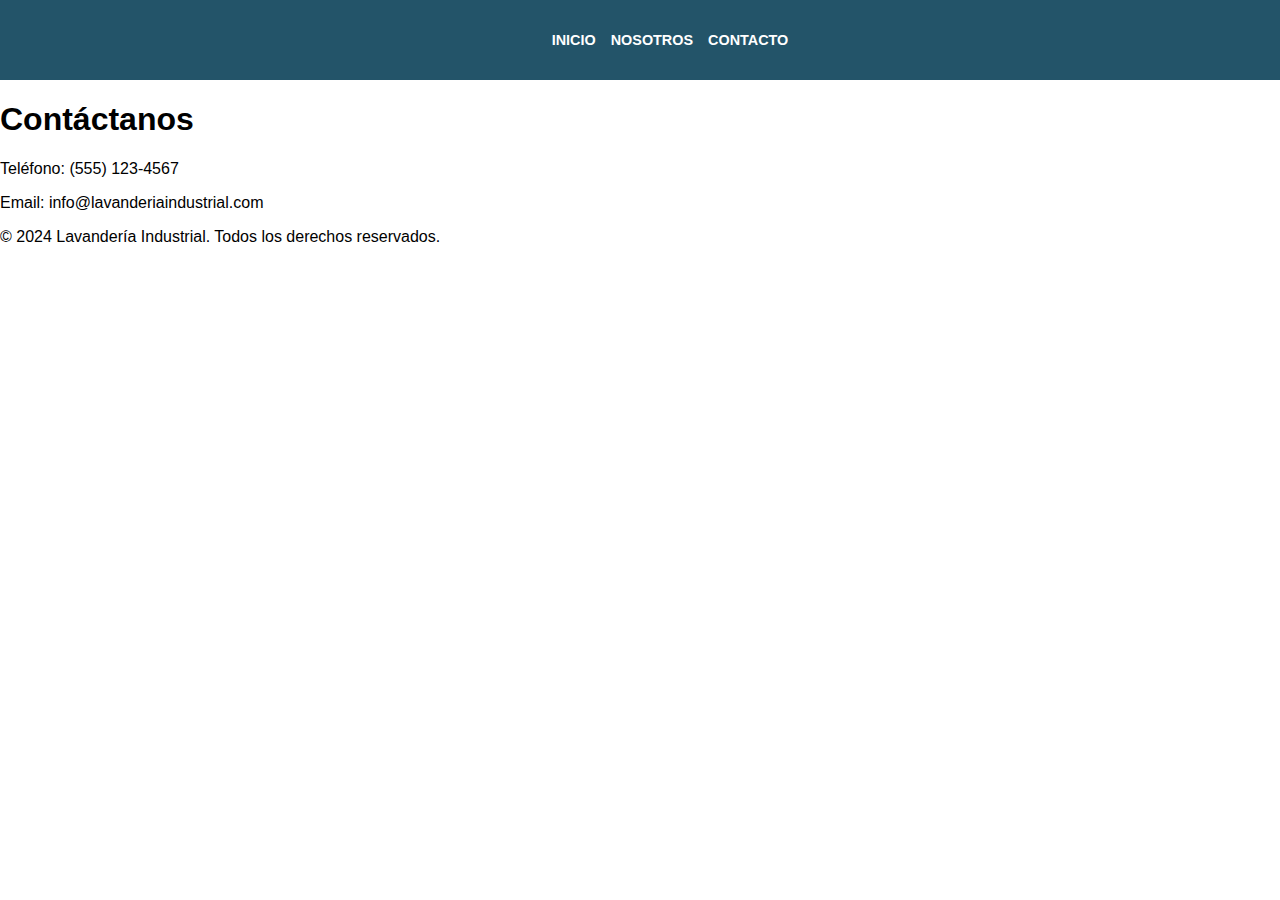
==== contacto.html @ be6f2a77 "Add files via upload" ====
<!DOCTYPE html>
<html lang="es">
<head>
    <meta charset="UTF-8">
    <meta name="viewport" content="width=device-width, initial-scale=1.0">
    <title>Lavandería Industrial - Contacto</title>
    <link rel="stylesheet" href="assets/styles/style.css">
</head>
<body>
    <header>
        <nav class="navbar">
            <ul class="menu">
                <li><a href="index.html">Inicio</a></li>
                <li><a href="nosotros.html">Nosotros</a></li>
                <li><a href="contacto.html">Contacto</a></li>
            </ul>
        </nav>
    </header>

    <section class="contact">
        <h1>Contáctanos</h1>
        <p>Teléfono: (555) 123-4567</p>
        <p>Email: info@lavanderiaindustrial.com</p>
    </section>

    <footer>
        <p>&copy; 2024 Lavandería Industrial. Todos los derechos reservados.</p>
    </footer>

    <script src="assets/scripts/script.js"></script>
</body>
</html>
---- assets/styles/style.css ----
/* Reinicio y configuración global */
body, html {
  margin: 0;
  padding: 0;
  font-family: 'Arial', sans-serif;
  overflow-x: hidden;
}

body {
  padding-top: 80px;
}

/* Header */
header {
  position: fixed;
  top: 0;
  width: 100%;
  height: 80px;
  background: #235469;
  z-index: 100;
  display: flex;
  justify-content: space-between; /* Para separar el logo y el menú hamburguesa */
  align-items: center;
  padding: 0 30px;
  transition: height 0.3s ease;
}

.logo {
  display: flex;
  align-items: center;
}

.logo img {
  width: 100px; /* Tamaño ajustado del logo */
  height: auto;
  margin-right: 10px; /* Añadimos espacio entre el logo y el borde */
}

/* Navegación */
/* Navegación centrada */
nav {
  display: flex;
  justify-content: center; /* Alineamos al centro */
  align-items: center;
  width: 100%; /* Ocupar todo el ancho */
}

nav ul {
  list-style: none;
  display: flex;
  gap: 15px;
  padding: 0;
  margin: 0;
}

nav ul li a {
  text-decoration: none;
  color: #fff;
  font-weight: bold;
  text-transform: uppercase;
  font-size: 0.9rem;
  line-height: 80px;
  transition: color 0.3s ease;
}

/* Efecto hover para los enlaces del menú */
nav ul li a:hover {
  color: #129e30; /* Cambiamos el color a un dorado brillante, puedes ajustarlo según tu preferencia */
  transition: color 0.2s ease;
}

/* Menú hamburguesa */
.menu-toggle {
  display: none;
  flex-direction: column;
  cursor: pointer;
  align-items: flex-end; /* Alineamos el menú hamburguesa a la derecha */
}

.menu-toggle span {
  width: 30px;
  height: 3px;
  background-color: #fff;
  margin: 4px 0;
  transition: all 0.3s ease;
}

/* Estilos para pantallas grandes */
nav ul {
  display: flex;
}

/* Estilos para las secciones */
#hero {
  position: relative;
  height: calc(100vh - 80px);
  display: flex;
  justify-content: center;
  align-items: center;
  text-align: center;
  padding: 20px;
  color: rgb(14, 33, 119);
}

#hero .animate-text {
  font-size: 2.5rem;
  animation: fadeInUp 2s ease forwards;
  opacity: 0;
}

#hero p {
  font-size: 1.2rem;
  opacity: 0.8;
}

#second-section {
  height: 100vh;
  display: flex;
  justify-content: center;
  align-items: center;
  color: white;
  text-align: center;
  padding: 20px;
  opacity: 0;
  transition: opacity 1.5s ease-in-out;
}

/* Burbujas */
.bubbles {
  position: fixed;
  bottom: 0;
  left: 0;
  width: 100%;
  height: 100vh;
  pointer-events: none;
  z-index: -1;
}

.bubble {
  position: absolute;
  bottom: -50px;
  background: rgba(255, 255, 255, 0.3);
  border-radius: 50%;
  opacity: 0.7;
  animation: rise 10s infinite ease-in-out;
  filter: blur(2px);
}

.bubble.small {
  width: 20px;
  height: 20px;
}

.bubble.medium {
  width: 40px;
  height: 40px;
}

.bubble.large {
  width: 60px;
  height: 60px;
}

.bubble.blue {
  background: rgba(6, 199, 109, 0.507);
}

.bubble.pink {
  background: rgba(3, 145, 228, 0.658);
}

/* Animaciones */
@keyframes rise {
  0% {
    transform: translateY(0);
    opacity: 0.7;
  }
  100% {
    transform: translateY(-1000px);
    opacity: 0;
  }
}

@keyframes fadeInUp {
  0% {
    opacity: 0;
    transform: translateY(20px);
  }
  100% {
    opacity: 1;
    transform: translateY(0);
  }
}

/* Estilos Responsive para móviles */
@media (max-width: 768px) {
  body {
    padding-top: 70px;
  }

  header {
    height: 70px;
    padding: 0 20px;
  }

  .logo img {
    width: 80px; /* Tamaño ajustado del logo */
  }

  /* Ocultar el menú para pantallas pequeñas */
  nav ul {
    display: none;
    flex-direction: column;
    position: absolute;
    top: 70px;
    right: 0;
    background-color: #235469;
    width: 100%;
    height: calc(100vh - 70px);
    justify-content: center;
    align-items: center;
    text-align: center;
  }

  /* Mostrar el menú hamburguesa */
  .menu-toggle {
    display: flex;
    position: absolute;
    right: 50px; /* Apegamos el menú hamburguesa a la derecha */
  }

  /* Mostrar menú cuando está activo */
  nav ul.active {
    display: flex;
  }

  nav ul li a {
    font-size: 1.5rem;
    padding: 15px 0;
  }

  #hero .animate-text {
    font-size: 2rem;
  }

  #hero p {
    font-size: 1rem;
  }

  #second-section h2 {
    font-size: 1.6rem;
  }

  #second-section p {
    font-size: 1.1rem;
  }
}

@media (max-width: 480px) {
  header {
    height: 60px;
  }

  .logo img {
    width: 70px; /* Tamaño más pequeño para móviles */
  }

  nav ul li a {
    font-size: 1rem;
    line-height: 60px;
  }

  #hero .animate-text {
    font-size: 1.8rem; /* Ajustamos aún más el tamaño en pantallas pequeñas */
  }

  #hero p {
    font-size: 0.9rem;
  }

  #second-section h2 {
    font-size: 1.5rem;
  }

  #second-section p {
    font-size: 0.9rem;
  }
}
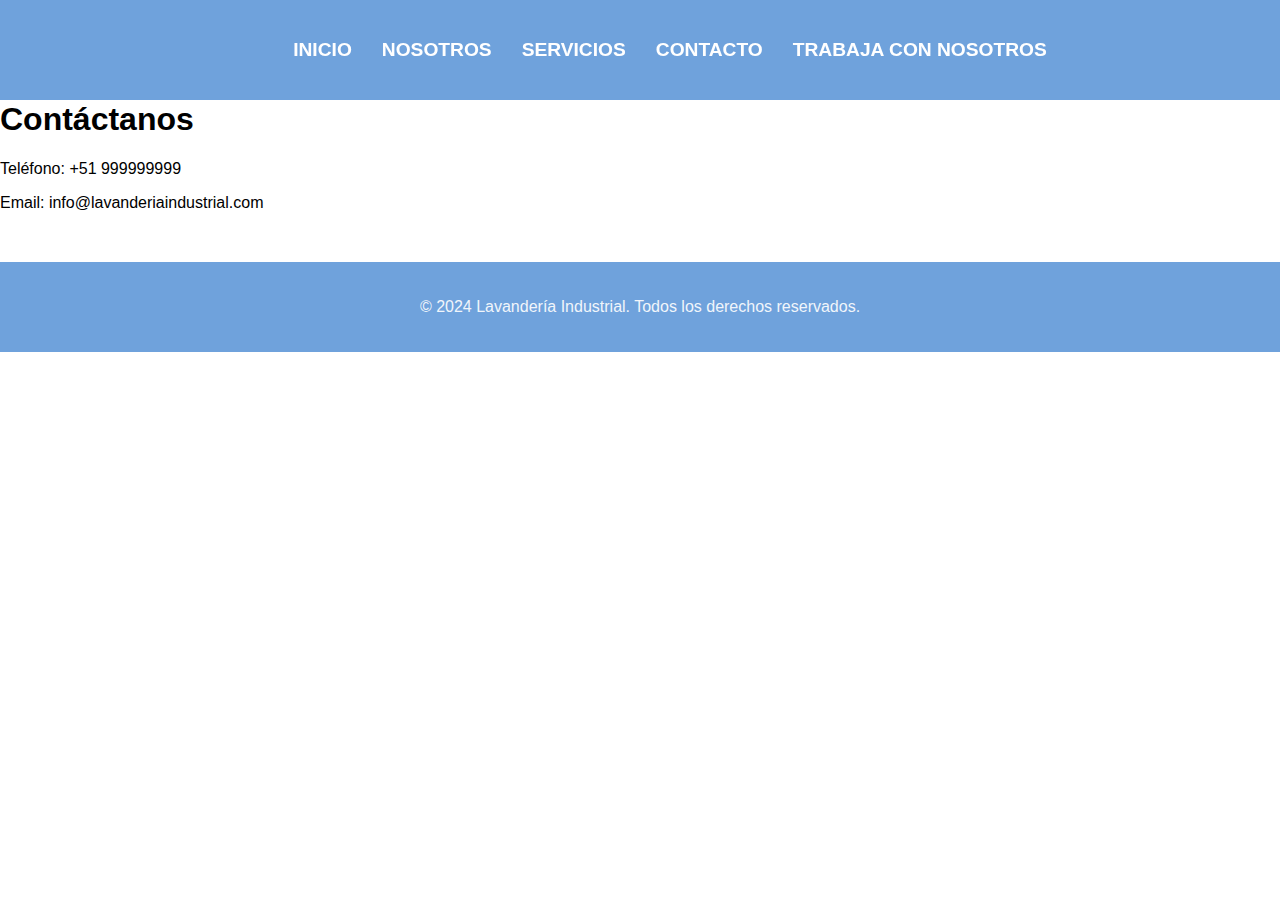
==== commit 3c4238c4: "v1.2" ====
--- a/contacto.html
+++ b/contacto.html
@@ -1,32 +1,34 @@
 <!DOCTYPE html>
 <html lang="es">
-<head>
-    <meta charset="UTF-8">
-    <meta name="viewport" content="width=device-width, initial-scale=1.0">
+  <head>
+    <meta charset="UTF-8" />
+    <meta name="viewport" content="width=device-width, initial-scale=1.0" />
     <title>Lavandería Industrial - Contacto</title>
-    <link rel="stylesheet" href="assets/styles/style.css">
-</head>
-<body>
+    <link rel="stylesheet" href="assets/styles/style.css" />
+  </head>
+  <body>
     <header>
-        <nav class="navbar">
-            <ul class="menu">
-                <li><a href="index.html">Inicio</a></li>
-                <li><a href="nosotros.html">Nosotros</a></li>
-                <li><a href="contacto.html">Contacto</a></li>
-            </ul>
-        </nav>
+      <nav class="navbar">
+        <ul class="menu">
+          <li><a href="index.html">Inicio</a></li>
+          <li><a href="nosotros.html">Nosotros</a></li>
+          <li><a href="#">Servicios</a></li>
+          <li><a href="contacto.html">Contacto</a></li>
+          <li><a href="#">Trabaja con Nosotros</a></li>
+        </ul>
+      </nav>
     </header>
 
     <section class="contact">
-        <h1>Contáctanos</h1>
-        <p>Teléfono: (555) 123-4567</p>
-        <p>Email: info@lavanderiaindustrial.com</p>
+      <h1>Contáctanos</h1>
+      <p>Teléfono: +51 999999999</p>
+      <p>Email: info@lavanderiaindustrial.com</p>
     </section>
 
     <footer>
-        <p>&copy; 2024 Lavandería Industrial. Todos los derechos reservados.</p>
+      <p>&copy; 2024 Lavandería Industrial. Todos los derechos reservados.</p>
     </footer>
 
     <script src="assets/scripts/script.js"></script>
-</body>
+  </body>
 </html>
--- a/assets/styles/style.css
+++ b/assets/styles/style.css
@@ -15,23 +15,25 @@
   position: fixed;
   top: 0;
   width: 100%;
-  height: 80px;
-  background: #235469;
+  height: 100px;
+  background: #055dc293;
   z-index: 100;
   display: flex;
-  justify-content: space-between; /* Para separar el logo y el menú hamburguesa */
+  justify-content: space-between;
   align-items: center;
   padding: 0 30px;
   transition: height 0.3s ease;
 }
 
+/* Flex container that allows even space distribution */
 .logo {
   display: flex;
   align-items: center;
+  flex: 1; /* Allow the logo to take up equal space */
 }
 
 .logo img {
-  width: 100px; /* Tamaño ajustado del logo */
+  width: 300px; /* Tamaño ajustado del logo */
   height: auto;
   margin-right: 10px; /* Añadimos espacio entre el logo y el borde */
 }
@@ -42,13 +44,13 @@
   display: flex;
   justify-content: center; /* Alineamos al centro */
   align-items: center;
-  width: 100%; /* Ocupar todo el ancho */
+  flex: 30; /* Allow the nav to take more space */
 }
 
 nav ul {
   list-style: none;
   display: flex;
-  gap: 15px;
+  gap: 30px;
   padding: 0;
   margin: 0;
 }
@@ -58,7 +60,7 @@
   color: #fff;
   font-weight: bold;
   text-transform: uppercase;
-  font-size: 0.9rem;
+  font-size: 1.2rem;
   line-height: 80px;
   transition: color 0.3s ease;
 }
@@ -93,13 +95,13 @@
 /* Estilos para las secciones */
 #hero {
   position: relative;
-  height: calc(100vh - 80px);
+  height: calc(80vh - 80px);
   display: flex;
   justify-content: center;
   align-items: center;
   text-align: center;
   padding: 20px;
-  color: rgb(14, 33, 119);
+  color: rgb(14, 33, 119); 
 }
 
 #hero .animate-text {
@@ -112,6 +114,7 @@
   font-size: 1.2rem;
   opacity: 0.8;
 }
+
 
 #second-section {
   height: 100vh;
@@ -125,18 +128,17 @@
   transition: opacity 1.5s ease-in-out;
 }
 
-/* Burbujas */
-.bubbles {
-  position: fixed;
-  bottom: 0;
+#hero .bubbles {
+  position: absolute;
+  top: 1;
   left: 0;
   width: 100%;
-  height: 100vh;
+  height: 100%;
   pointer-events: none;
   z-index: -1;
 }
 
-.bubble {
+#hero .bubble {
   position: absolute;
   bottom: -50px;
   background: rgba(255, 255, 255, 0.3);
@@ -146,30 +148,219 @@
   filter: blur(2px);
 }
 
-.bubble.small {
+#hero .bubble.small {
   width: 20px;
   height: 20px;
 }
 
-.bubble.medium {
+#hero .bubble.medium {
   width: 40px;
   height: 40px;
 }
 
-.bubble.large {
+#hero .bubble.large {
   width: 60px;
   height: 60px;
 }
 
-.bubble.blue {
+#hero .bubble.blue {
   background: rgba(6, 199, 109, 0.507);
 }
 
-.bubble.pink {
+#hero .bubble.pink {
   background: rgba(3, 145, 228, 0.658);
 }
 
-/* Animaciones */
+/* Estilos para la mancha de agua que sigue al cursor */
+#separator1 {
+  position: relative;
+  height: calc(100vh - 80px); /* Ajusta según tus necesidades */
+  display: flex;
+  flex-direction: column;
+  justify-content: center;
+  align-items: center;
+  text-align: center;
+  overflow: hidden; /* Para que las manchas de agua no se salgan de los bordes */
+  background: #0b7c1ef6; /* Color de fondo de la sección */
+}
+
+#separator1 .water-drop {
+  position: absolute;
+  top: 0;
+  left: 0;
+  width: 100%;
+  height: 100%;
+  background: radial-gradient(circle at 50% 50%, rgba(1, 61, 151, 0.904), transparent 0%);
+  transition: background 0.2s ease;
+  pointer-events: none;
+  z-index: 0;
+}
+
+#separator1 h2, #separator1 p {
+  position: relative;
+  z-index: 1; /* Asegura que el texto esté por encima de la mancha de agua */
+  color: #ffffff; /* Color del texto */
+}
+
+
+/* Estilos para el segundo separador con 6 tarjetas */
+.services-section {
+  display: grid;
+  grid-template-columns: repeat(3, 1fr); /* Tres columnas */
+  gap: 20px; /* Espacio entre las tarjetas */
+  padding: 40px;
+  background-color: #f7f7f7; /* Fondo claro */
+}
+
+.service-card {
+  background-color: white;
+  border-radius: 10px;
+  box-shadow: 0 4px 8px rgba(0, 0, 0, 0.1);
+  padding: 20px;
+  text-align: center;
+  transition: transform 0.3s ease, box-shadow 0.3s ease;
+}
+
+.service-card:hover {
+  transform: translateY(-10px); /* Efecto hover que eleva la tarjeta */
+  box-shadow: 0 8px 16px rgba(0, 0, 0, 0.2); /* Sombra más pronunciada en hover */
+}
+
+.service-label {
+  background-color: #0a6b07; /* Color de fondo para la etiqueta */
+  color: white;
+  display: inline-block;
+  padding: 5px 10px;
+  border-radius: 20px;
+  font-size: 0.9rem;
+  font-weight: bold;
+  margin-bottom: 10px;
+}
+
+.service-card h3 {
+  font-size: 1.5rem;
+  margin-bottom: 10px;
+  color: #333;
+}
+
+.service-card p {
+  font-size: 1rem;
+  color: #777;
+  margin-bottom: 20px;
+}
+
+.service-icon img {
+  width: 80px;
+  height: auto;
+  margin-top: 10px;
+}
+
+/* Estilos para el separador de preguntas frecuentes (FAQ) */
+.faq-section {
+  padding: 40px;
+  background-color: #f7f7f7; /* Fondo claro */
+}
+
+.faq h2 {
+  text-align: center;
+  color: #377206; /* Color para el título */
+  margin-bottom: 20px;
+}
+
+.faq-item {
+  margin-bottom: 15px;
+  border-radius: 5px;
+  box-shadow: 0 2px 8px rgba(0, 0, 0, 0.1);
+}
+
+.faq-question {
+  background-color: #fff;
+  color: #333;
+  font-weight: bold;
+  padding: 15px;
+  width: 100%;
+  text-align: left;
+  border: none;
+  outline: none;
+  cursor: pointer;
+  transition: background-color 0.3s ease;
+}
+
+.faq-question:hover {
+  background-color: #f1f1f1; /* Cambia el fondo al pasar el cursor */
+}
+
+.faq-answer {
+  max-height: 0;
+  overflow: hidden;
+  background-color: white;
+  transition: max-height 0.3s ease;
+  padding: 0 15px;
+}
+
+.faq-answer p {
+  padding: 15px 0;
+}
+
+.faq-answer img {
+  display: block;
+  max-width: 100px;
+  margin: 15px 0;
+}
+
+/* Efecto acordeón abierto */
+.faq-item.active .faq-answer {
+  max-height: 200px; /* Puedes ajustar según el contenido de la respuesta */
+}
+
+
+ /* Footer Styling */
+ footer {
+  background-color: #055dc293; /* Matching the header background */
+  color: #fff;
+  text-align: center;
+  padding: 20px 0;
+  position: relative;
+  width: 100%;
+  margin-top: 50px; /* Add some space before the footer */
+}
+
+footer .social-media {
+  display: flex;
+  justify-content: center;
+  gap: 30px; /* Add more space between the social icons */
+  margin-bottom: 10px;
+}
+
+footer .social-media a {
+  color: #fff;
+  font-size: 2rem; /* Increase the size of the icons */
+  text-decoration: none;
+  transition: color 0.3s ease;
+}
+
+footer .social-media a:hover {
+  color: #129e30; /* Hover effect to match menu */
+}
+
+footer p {
+  font-size: 1rem;
+  opacity: 0.9;
+}
+
+@keyframes fadeInUp {
+  0% {
+    opacity: 0;
+    transform: translateY(20px);
+  }
+  100% {
+    opacity: 1;
+    transform: translateY(0);
+  }
+}
+
+
+/* Animación de las burbujas */
 @keyframes rise {
   0% {
     transform: translateY(0);
@@ -178,17 +369,6 @@
   100% {
     transform: translateY(-1000px);
     opacity: 0;
-  }
-}
-
-@keyframes fadeInUp {
-  0% {
-    opacity: 0;
-    transform: translateY(20px);
-  }
-  100% {
-    opacity: 1;
-    transform: translateY(0);
   }
 }
 
@@ -285,4 +465,75 @@
   #second-section p {
     font-size: 0.9rem;
   }
-}
+
+
+/* Footer Responsive Styles */
+@media (max-width: 768px) {
+  footer {
+    padding: 15px 0;
+  }
+
+  footer .social-media a {
+    font-size: 1.5rem; /* Smaller icons for mobile */
+  }
+
+  footer p {
+    font-size: 0.9rem;
+  }
+}
+
+/* Responsivo para pantallas más pequeñas */
+@media (max-width: 768px) {
+  .services-section {
+    grid-template-columns: 1fr; /* Colocar las tarjetas en una sola columna */
+  }
+
+  .service-card {
+    margin-bottom: 20px;
+  }
+}
+
+@media (max-width: 768px) {
+  .faq-section {
+    padding: 20px;
+  }
+
+  .faq-question {
+    font-size: 1rem; /* Reducir tamaño de texto de la pregunta */
+    padding: 10px;
+  }
+
+  .faq-answer {
+    padding: 0 10px; /* Ajuste del padding de la respuesta */
+  }
+
+  .faq-answer p {
+    font-size: 0.9rem; /* Reducir tamaño de texto de la respuesta */
+  }
+
+  .faq h2 {
+    font-size: 1.8rem; /* Ajustar el tamaño del título en móviles */
+  }
+}
+
+/* Para pantallas aún más pequeñas */
+@media (max-width: 480px) {
+  .faq-section {
+    padding: 10px;
+  }
+
+  .faq-question {
+    font-size: 0.9rem; /* Aún más pequeño en pantallas muy pequeñas */
+    padding: 8px;
+  }
+
+  .faq-answer p {
+    font-size: 0.8rem;
+  }
+
+  .faq h2 {
+    font-size: 1.5rem; /* Ajuste del título */
+  }
+}
+
+}
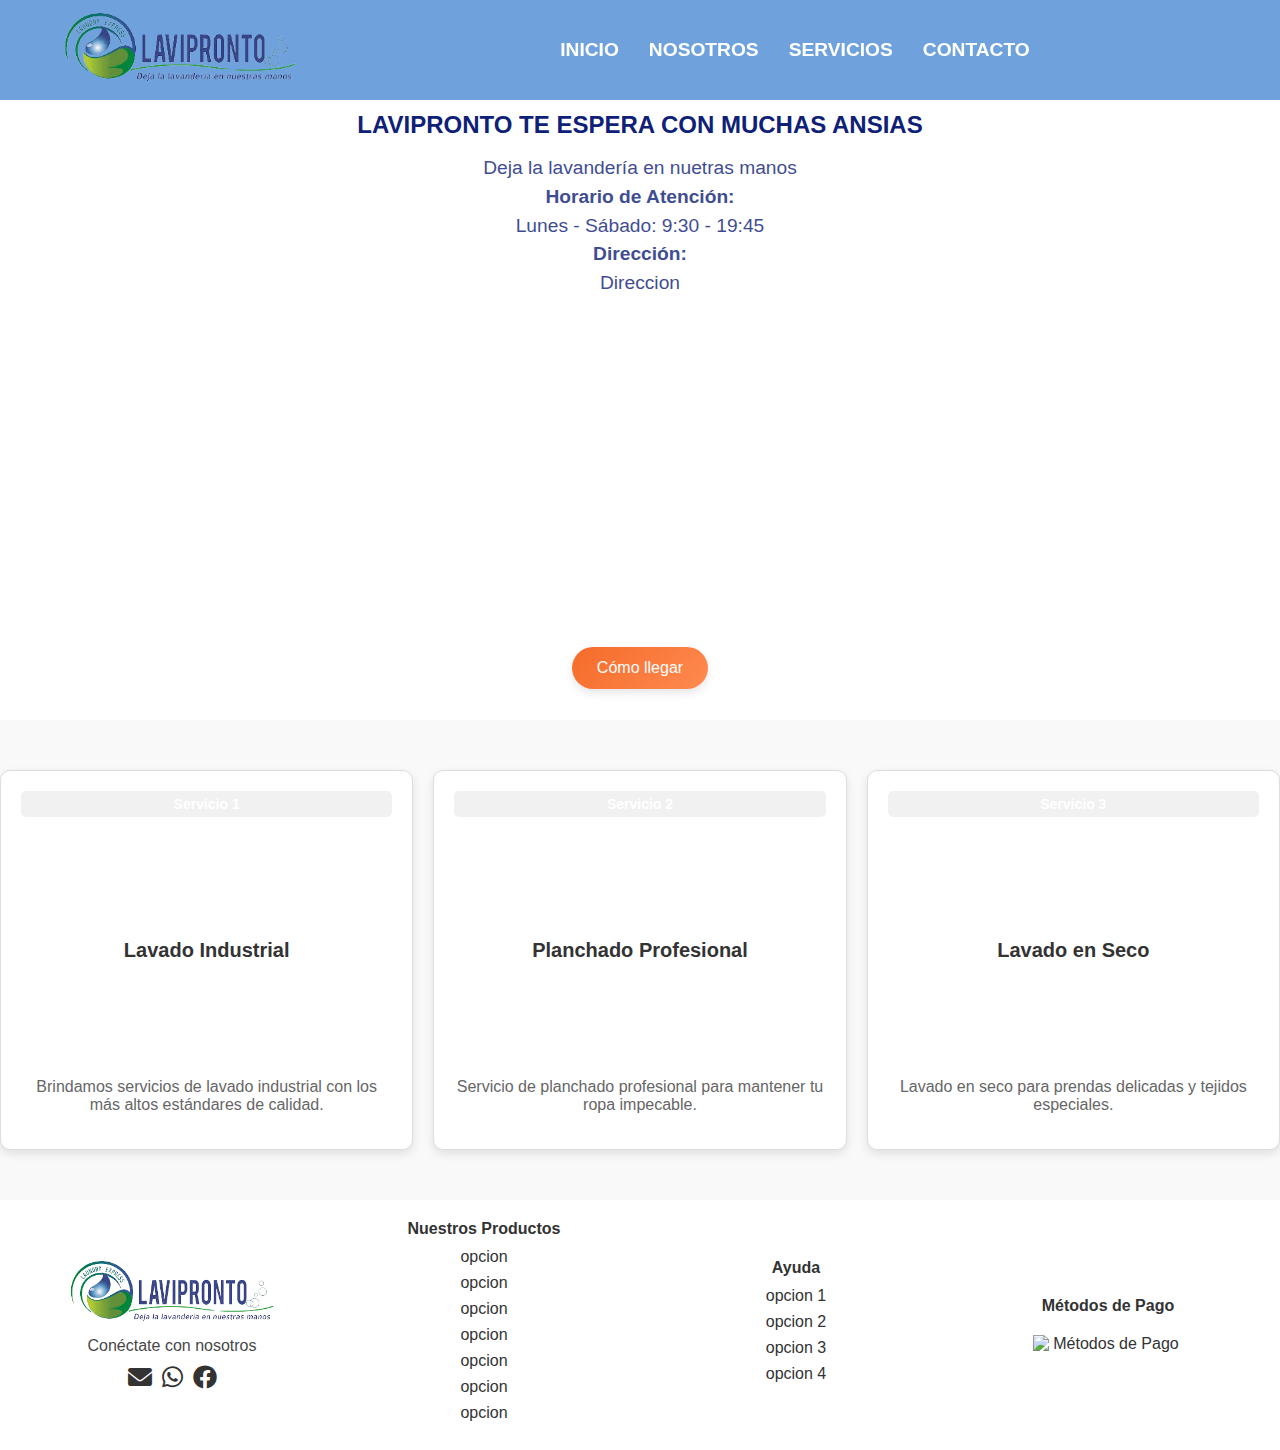
==== commit a35adeee: "1.7" ====
--- a/contacto.html
+++ b/contacto.html
@@ -1,32 +1,158 @@
 <!DOCTYPE html>
 <html lang="es">
-  <head>
-    <meta charset="UTF-8" />
-    <meta name="viewport" content="width=device-width, initial-scale=1.0" />
-    <title>Lavandería Industrial - Contacto</title>
-    <link rel="stylesheet" href="assets/styles/style.css" />
-  </head>
-  <body>
-    <header>
-      <nav class="navbar">
-        <ul class="menu">
-          <li><a href="index.html">Inicio</a></li>
-          <li><a href="nosotros.html">Nosotros</a></li>
-          <li><a href="#">Servicios</a></li>
-          <li><a href="contacto.html">Contacto</a></li>
-          <li><a href="#">Trabaja con Nosotros</a></li>
-        </ul>
-      </nav>
-    </header>
+<head>
+  <meta charset="UTF-8">
+  <meta name="viewport" content="width=device-width, initial-scale=1.0">
+  <title>LAVIPRONTO S.A.C</title> 
+  <link rel="stylesheet" href="assets/styles/style.css">
+  <!-- Add icon library for the social media buttons -->
+  <link rel="stylesheet" href="https://cdnjs.cloudflare.com/ajax/libs/font-awesome/6.0.0-beta3/css/all.min.css">
+</head>
+<body>
+  <header id="main-header">
+    <div class="logo">
+      <img src="assets/image/logo.png" alt="Logo Lavandería Prestigiosa">
+    </div>
+    <!-- Menú hamburguesa -->
+    <div class="menu-toggle" id="menu-toggle">
+      <span></span>
+      <span></span>
+      <span></span>
+    </div>
+    <nav>
+      <ul id="menu">
+        <li><a href="index.html">Inicio</a></li>
+        <li><a href="nosotros.html">Nosotros</a></li>
+        <li><a href="servicios.html">Servicios</a></li>
+        <li><a href="contacto.html">Contacto</a></li>
 
-    <section class="contact">
-      <h1>Contáctanos</h1>
-      <p>Teléfono: +51 999999999</p>
-      <p>Email: info@lavanderiaindustrial.com</p>
+      </ul>
+    </nav>
+  </header>
+    <!-- Sección Hero -->
+    <section id="hero" class="store-section">
+      <div class="store-container">
+        <div class="store-text">
+          <h1>LAVIPRONTO TE ESPERA CON MUCHAS ANSIAS</h1>
+          <p>
+            Deja la lavandería en nuetras manos
+          </p>
+          <div class="store-details">
+            <p><strong>Horario de Atención:</strong><br />
+              Lunes - Sábado: 9:30 - 19:45
+            </p>
+            <p><strong>Dirección:</strong><br />
+              Direccion
+            </p>
+          </div>
+        </div>
+        <div class="store-map">
+          <!-- Mapa de Google Maps con marcador -->
+          <iframe
+            src="https://www.google.com/maps/embed?pb=!1m18!1m12!1m3!1d3901.540740304938!2d-77.0585673!3d-12.0865276!2m3!1f0!2f0!3f0!3m2!1i1024!2i768!4f13.1!3m3!1m2!1s0x9105c7b6b5dcee5f%3A0x7b0e0b946a9a0c23!2sAv.%20Ricardo%20Tiz%C3%B3n%20y%20Bueno%20580%2C%20Jes%C3%BAs%20Mar%C3%ADa%2015066%2C%20Per%C3%BA!5e0!3m2!1ses!2ses!4v1632155659614!5m2!1ses!2ses"
+            width="100%"
+            height="300"
+            style="border:0;"
+            allowfullscreen=""
+            loading="lazy"
+            referrerpolicy="no-referrer-when-downgrade">
+          </iframe>
+          <div class="map-button">
+            <a href="https://www.google.com/maps/dir/?api=1&destination=-13.709547888035882, -76.21422339130949" target="_blank" class="btn">
+              Cómo llegar
+            </a>
+          </div>
+        </div>
+      </div>
     </section>
 
+
+    <!-- Sección de servicios -->
+    <section class="services-section">
+      <div class="service-card">
+        <span class="service-label">Servicio 1</span>
+        <h3>Lavado Industrial</h3>
+        <p>
+          Brindamos servicios de lavado industrial con los más altos estándares
+          de calidad.
+        </p>
+      </div>
+      <div class="service-card">
+        <span class="service-label">Servicio 2</span>
+        <h3>Planchado Profesional</h3>
+        <p>
+          Servicio de planchado profesional para mantener tu ropa impecable.
+        </p>
+      </div>
+      <div class="service-card">
+        <span class="service-label">Servicio 3</span>
+        <h3>Lavado en Seco</h3>
+        <p>Lavado en seco para prendas delicadas y tejidos especiales.</p>
+      </div>
+    </section>
+
+
+    
+    <!-- Footer -->
     <footer>
-      <p>&copy; 2024 Lavandería Industrial. Todos los derechos reservados.</p>
+      <div class="footer-container">
+        <div class="footer-section logo-section">
+          <img src="assets/image/logo.png" alt="Logo" class="footer-logo" />
+          <p>Conéctate con nosotros</p>
+          <div class="social-media">
+            <a
+              href="mailto:youremail@example.com"
+              target="_blank"
+              class="social-icon"
+            >
+              <i class="fas fa-envelope"></i>
+            </a>
+            <a
+              href="https://wa.me/yourwhatsappnumber"
+              target="_blank"
+              class="social-icon"
+            >
+              <i class="fab fa-whatsapp"></i>
+            </a>
+            <a
+              href="https://www.facebook.com/"
+              target="_blank"
+              class="social-icon"
+            >
+              <i class="fab fa-facebook"></i>
+            </a>
+          </div>
+        </div>
+        <div class="footer-section">
+          <h4>Nuestros Productos</h4>
+          <ul>
+            <li><a href="#">opcion</a></li>
+            <li><a href="#">opcion</a></li>
+            <li><a href="#">opcion</a></li>
+            <li><a href="#">opcion</a></li>
+            <li><a href="#">opcion</a></li>
+            <li><a href="#">opcion</a></li>
+            <li><a href="#">opcion</a></li>
+          </ul>
+        </div>
+        <div class="footer-section">
+          <h4>Ayuda</h4>
+          <ul>
+            <li><a href="#">opcion 1</a></li>
+            <li><a href="#">opcion 2</a></li>
+            <li><a href="#">opcion 3</a></li>
+            <li><a href="#">opcion 4</a></li>
+          </ul>
+        </div>
+        <div class="footer-section help-section">
+          <h4>Métodos de Pago</h4>
+          <img
+            src="assets/image/payment-methods.png"
+            alt="Métodos de Pago"
+            class="payment-img"
+          />
+        </div>
+      </div>
     </footer>
 
     <script src="assets/scripts/script.js"></script>
--- a/assets/styles/style.css
+++ b/assets/styles/style.css
@@ -1,8 +1,11 @@
-/* Reinicio y configuración global */
-body, html {
+/* ============================ */
+/* 1. Reinicio y configuración global */
+/* ============================ */
+body,
+html {
   margin: 0;
   padding: 0;
-  font-family: 'Arial', sans-serif;
+  font-family: "Arial", sans-serif;
   overflow-x: hidden;
 }
 
@@ -10,7 +13,9 @@
   padding-top: 80px;
 }
 
-/* Header */
+/* ============================ */
+/* 2. Header */
+/* ============================ */
 header {
   position: fixed;
   top: 0;
@@ -25,26 +30,27 @@
   transition: height 0.3s ease;
 }
 
-/* Flex container that allows even space distribution */
+/* Logo dentro del header */
 .logo {
   display: flex;
   align-items: center;
-  flex: 1; /* Allow the logo to take up equal space */
+  flex: 1;
 }
 
 .logo img {
-  width: 300px; /* Tamaño ajustado del logo */
+  width: 300px;
   height: auto;
-  margin-right: 10px; /* Añadimos espacio entre el logo y el borde */
-}
-
-/* Navegación */
-/* Navegación centrada */
+  margin-right: 10px;
+}
+
+/* ============================ */
+/* 3. Navegación */
+/* ============================ */
 nav {
   display: flex;
-  justify-content: center; /* Alineamos al centro */
+  justify-content: center;
   align-items: center;
-  flex: 30; /* Allow the nav to take more space */
+  flex: 30;
 }
 
 nav ul {
@@ -65,18 +71,19 @@
   transition: color 0.3s ease;
 }
 
-/* Efecto hover para los enlaces del menú */
 nav ul li a:hover {
-  color: #129e30; /* Cambiamos el color a un dorado brillante, puedes ajustarlo según tu preferencia */
+  color: #129e30;
   transition: color 0.2s ease;
 }
 
-/* Menú hamburguesa */
+/* ============================ */
+/* 4. Menú hamburguesa (Responsive) */
+/* ============================ */
 .menu-toggle {
   display: none;
   flex-direction: column;
   cursor: pointer;
-  align-items: flex-end; /* Alineamos el menú hamburguesa a la derecha */
+  align-items: flex-end;
 }
 
 .menu-toggle span {
@@ -87,12 +94,9 @@
   transition: all 0.3s ease;
 }
 
-/* Estilos para pantallas grandes */
-nav ul {
-  display: flex;
-}
-
-/* Estilos para las secciones */
+/* ============================ */
+/* 5. Sección Hero */
+/* ============================ */
 #hero {
   position: relative;
   height: calc(80vh - 80px);
@@ -101,7 +105,7 @@
   align-items: center;
   text-align: center;
   padding: 20px;
-  color: rgb(14, 33, 119); 
+  color: rgb(14, 33, 119);
 }
 
 #hero .animate-text {
@@ -115,19 +119,9 @@
   opacity: 0.8;
 }
 
-
-#second-section {
-  height: 100vh;
-  display: flex;
-  justify-content: center;
-  align-items: center;
-  color: white;
-  text-align: center;
-  padding: 20px;
-  opacity: 0;
-  transition: opacity 1.5s ease-in-out;
-}
-
+/* ============================ */
+/* 6. Burbujas animadas */
+/* ============================ */
 #hero .bubbles {
   position: absolute;
   top: 1;
@@ -171,17 +165,19 @@
   background: rgba(3, 145, 228, 0.658);
 }
 
-/* Estilos para la mancha de agua que sigue al cursor */
+/* ============================ */
+/* 7. Primera sección con fondo */
+/* ============================ */
 #separator1 {
   position: relative;
-  height: calc(100vh - 80px); /* Ajusta según tus necesidades */
+  height: calc(100vh - 80px);
   display: flex;
   flex-direction: column;
   justify-content: center;
   align-items: center;
   text-align: center;
-  overflow: hidden; /* Para que las manchas de agua no se salgan de los bordes */
-  background: #0b7c1ef6; /* Color de fondo de la sección */
+  overflow: hidden;
+  background: #0b7c1ef6;
 }
 
 #separator1 .water-drop {
@@ -190,26 +186,32 @@
   left: 0;
   width: 100%;
   height: 100%;
-  background: radial-gradient(circle at 50% 50%, rgba(1, 61, 151, 0.904), transparent 0%);
+  background: radial-gradient(
+    circle at 50% 50%,
+    rgba(1, 61, 151, 0.904),
+    transparent 0%
+  );
   transition: background 0.2s ease;
   pointer-events: none;
   z-index: 0;
 }
 
-#separator1 h2, #separator1 p {
+#separator1 h2,
+#separator1 p {
   position: relative;
-  z-index: 1; /* Asegura que el texto esté por encima de la mancha de agua */
-  color: #ffffff; /* Color del texto */
-}
-
-
-/* Estilos para el segundo separador con 6 tarjetas */
+  z-index: 1;
+  color: #ffffff;
+}
+
+/* ============================ */
+/* 8. Sección de servicios */
+/* ============================ */
 .services-section {
   display: grid;
-  grid-template-columns: repeat(3, 1fr); /* Tres columnas */
-  gap: 20px; /* Espacio entre las tarjetas */
+  grid-template-columns: repeat(3, 1fr);
+  gap: 20px;
   padding: 40px;
-  background-color: #f7f7f7; /* Fondo claro */
+  background-color: #f7f7f7;
 }
 
 .service-card {
@@ -222,12 +224,12 @@
 }
 
 .service-card:hover {
-  transform: translateY(-10px); /* Efecto hover que eleva la tarjeta */
-  box-shadow: 0 8px 16px rgba(0, 0, 0, 0.2); /* Sombra más pronunciada en hover */
+  transform: translateY(-10px);
+  box-shadow: 0 8px 16px rgba(0, 0, 0, 0.2);
 }
 
 .service-label {
-  background-color: #0a6b07; /* Color de fondo para la etiqueta */
+  background-color: #0a6b07;
   color: white;
   display: inline-block;
   padding: 5px 10px;
@@ -255,15 +257,17 @@
   margin-top: 10px;
 }
 
-/* Estilos para el separador de preguntas frecuentes (FAQ) */
+/* ============================ */
+/* 9. Sección FAQ */
+/* ============================ */
 .faq-section {
   padding: 40px;
-  background-color: #f7f7f7; /* Fondo claro */
+  background-color: #f7f7f7;
 }
 
 .faq h2 {
   text-align: center;
-  color: #377206; /* Color para el título */
+  color: #377206;
   margin-bottom: 20px;
 }
 
@@ -287,7 +291,7 @@
 }
 
 .faq-question:hover {
-  background-color: #f1f1f1; /* Cambia el fondo al pasar el cursor */
+  background-color: #f1f1f1;
 }
 
 .faq-answer {
@@ -308,39 +312,187 @@
   margin: 15px 0;
 }
 
-/* Efecto acordeón abierto */
 .faq-item.active .faq-answer {
-  max-height: 200px; /* Puedes ajustar según el contenido de la respuesta */
-}
-
-
- /* Footer Styling */
- footer {
-  background-color: #055dc293; /* Matching the header background */
-  color: #fff;
+  max-height: 200px;
+}
+
+/* ============================ */
+/* 10. Footer */
+/* ============================ */
+* {
+  margin: 0;
+  padding: 0;
+  box-sizing: border-box;
+}
+
+body {
+  font-family: Arial, sans-serif;
+}
+
+footer {
+  background-color: #fff;
+  padding: 20px;
+  display: flex;
+  justify-content: space-between;
+  align-items: flex-start;
+  color: #333;
+}
+
+.footer-container {
+  display: flex;
+  justify-content: space-between;
+  width: 100%;
+  max-width: 1200px;
+  margin: 0 auto;
+}
+
+.footer-section {
+  display: flex;
+  flex-direction: column;
+  justify-content: center;
+  align-items: center;
   text-align: center;
-  padding: 20px 0;
-  position: relative;
+}
+
+.logo-section .footer-logo {
+  width: 300px;
+  margin-bottom: 10px;
+}
+
+.footer-section h4 {
+  font-size: 16px;
+  color: #333;
+  margin-bottom: 10px;
+}
+
+.footer-section ul {
+  list-style: none;
+  padding: 0;
+}
+
+.footer-section ul li {
+  margin-bottom: 8px;
+}
+
+.footer-section ul li a {
+  text-decoration: none;
+  color: #333;
+}
+
+.footer-section ul li a:hover {
+  color: #ff5a00;
+}
+
+.social-media {
+  display: flex;
+  gap: 10px;
+  margin-top: 10px;
+  justify-content: center;
+}
+
+.social-icon i {
+  font-size: 24px;
+  color: #333;
+  transition: color 0.3s;
+}
+
+.social-icon i:hover {
+  color: #ff5a00;
+}
+
+.payment-img {
+  width: 150px; /* Adjust the size of the payment methods image */
+  margin-top: 10px;
+}
+
+footer img {
+  max-width: 100%;
+}
+
+/* ============================ */
+/* Estilos para la sección "Sobre Nosotros" actualizada */
+/* ============================ */
+
+#second-section {
+  padding: 60px;
+  background-color: #fff;
+  display: flex;
+  justify-content: center;
+}
+
+.second-container {
+  display: flex;
+  align-items: center;
+  justify-content: space-between;
+  max-width: 1200px;
   width: 100%;
-  margin-top: 50px; /* Add some space before the footer */
-}
-
-footer .social-media {
-  display: flex;
+}
+
+.second-image img {
+  max-width: 500px;
+  border-radius: 10px;
+  box-shadow: 0 4px 10px rgba(0, 0, 0, 0.1);
+}
+
+.second-text {
+  max-width: 600px;
+  padding-left: 30px;
+}
+
+.second-text h2,
+.second-text h3 {
+  color: #111;
+  margin-bottom: 15px;
+}
+
+.second-text p {
+  font-size: 1.2rem;
+  color: #555;
+  line-height: 1.6;
+  margin-bottom: 20px;
+}
+
+#hero {
+  padding: 60px;
+  background-color: #fff;
+  display: flex;
+  align-items: center;
   justify-content: center;
-  gap: 30px; /* Add more space between the social icons */
-  margin-bottom: 10px;
-}
-
-footer .social-media a {
-  color: #fff;
-  font-size: 2rem; /* Increase the size of the icons */
-  text-decoration: none;
-  transition: color 0.3s ease;
+}
+
+.hero-container {
+  display: flex;
+  align-items: center;
+  justify-content: space-between;
+  max-width: 1200px;
+  width: 100%;
+}
+
+.hero-text {
+  max-width: 600px;
+}
+
+.hero-text h1 {
+  font-size: 3rem;
+  margin-bottom: 20px;
+  color: #111;
+}
+
+.hero-text p {
+  font-size: 1.2rem;
+  color: #555;
+  line-height: 1.6;
+  margin-bottom: 20px;
+}
+
+.hero-image img {
+  max-width: 500px;
+  border-radius: 10px;
+  box-shadow: 0 4px 10px rgba(0, 0, 0, 0.1);
 }
 
 footer .social-media a:hover {
-  color: #129e30; /* Hover effect to match menu */
+  color: #129e30;
 }
 
 footer p {
@@ -348,6 +500,230 @@
   opacity: 0.9;
 }
 
+/* ============================ */
+/* Estilos para la sección del equipo */
+/* ============================ */
+#team-section {
+  background-color: #0033a1;
+  color: #fff;
+  text-align: center;
+  padding: 60px 20px;
+}
+
+.team-intro h2 {
+  font-size: 2.5rem;
+  margin-bottom: 20px;
+}
+
+.team-intro p {
+  font-size: 1.2rem;
+  max-width: 600px;
+  margin: 0 auto 20px auto;
+  line-height: 1.6;
+}
+
+.team-intro h3 {
+  font-size: 1.5rem;
+  margin-bottom: 50px;
+}
+
+.team-gallery {
+  display: grid;
+  grid-template-columns: repeat(auto-fit, minmax(200px, 1fr));
+  gap: 30px;
+}
+
+.team-photo {
+  position: relative;
+  width: 100%;
+  padding-top: 100%; /* 1:1 Aspect Ratio */
+  clip-path: url(#heart-shape); /* Applying the heart shape */
+  background: #fff;
+  overflow: hidden;
+  box-shadow: 0 4px 10px rgba(0, 0, 0, 0.1);
+}
+
+.team-photo img {
+  position: absolute;
+  top: 0;
+  left: 0;
+  width: 100%;
+  height: 100%;
+  object-fit: cover;
+}
+
+/* Heart Shape using SVG */
+svg {
+  display: none;
+}
+
+#heart-shape {
+  clip-path: path(
+    "M0.5,0.25 C0.5,0.1 0.7,-0.02 1,0.25 C1.3,-0.02 1.5,0.1 1.5,0.25 C1.5,0.6 1,1 0.5,1 C0,1 0.5,0.6 0.5,0.25"
+  );
+}
+
+/* ============================ */
+/*        Contactanos           */
+/* ============================ */
+
+  /* Fondo azul claro y texto negro */
+  .store-section {
+    background-color: #e6f2ff; /* Azul claro */
+    color: black; /* Texto negro */
+    padding: 20px;
+  }
+
+  .store-text h1 {
+    font-size: 24px;
+    margin-bottom: 15px;
+  }
+
+  .store-text p {
+    font-size: 18px;
+    line-height: 1.5;
+  }
+
+  /* Ajuste del mapa 3 cm más abajo */
+  .store-map {
+    margin-top: 30px; /* 3 cm es aproximadamente 30px */
+  }
+
+  /* Estilo del botón */
+  .map-button .btn {
+    display: inline-block;
+    background: linear-gradient(135deg, #f56b2a, #ff8a50); /* Gradiente de colores */
+    color: white;
+    padding: 12px 25px;
+    text-align: center;
+    border-radius: 30px; /* Botón redondeado */
+    text-decoration: none;
+    font-size: 16px;
+    margin-top: 15px;
+    box-shadow: 0px 4px 10px rgba(0, 0, 0, 0.1); /* Sombra suave */
+    transition: background 0.3s ease, box-shadow 0.3s ease; /* Transición suave */
+  }
+  
+  .map-button .btn:hover {
+    background: linear-gradient(135deg, #d55a1e, #f56b2a); /* Cambiar gradiente en hover */
+    box-shadow: 0px 6px 12px rgba(0, 0, 0, 0.2); /* Sombra más pronunciada al hacer hover */
+  }
+
+
+  /* ============================ */
+/*        Servicios         */
+/* ============================ */
+
+.services-section {
+  padding: 50px 0;
+  background-color: #f9f9f9;
+}
+
+.services-container {
+  display: grid;
+  grid-template-columns: repeat(3, 1fr);
+  gap: 20px;
+  max-width: 1200px;
+  margin: 0 auto;
+}
+
+.service-card {
+  background-color: white;
+  border: 1px solid #ddd;
+  border-radius: 10px;
+  padding: 20px;
+  text-align: center;
+  box-shadow: 0px 4px 10px rgba(0, 0, 0, 0.1);
+  transition: border 0.3s ease, transform 0.3s ease;
+  display: flex;
+  flex-direction: column;
+  justify-content: space-between; /* Space items evenly */
+  height: 380px; /* Increased height to fit all elements */
+}
+
+.service-card:hover {
+  border: 2px solid #007bff;
+  transform: translateY(-5px);
+}
+
+.service-icon img {
+  width: 60px;
+  margin-bottom: 20px;
+}
+
+.service-card h3 {
+  font-size: 20px;
+  margin-bottom: 10px;
+  color: #333;
+}
+
+.service-card p {
+  font-size: 16px;
+  color: #666;
+  margin-bottom: 15px;
+}
+
+.service-label {
+  background-color: #f1f1f1;
+  padding: 5px;
+  border-radius: 5px;
+  font-size: 14px;
+  margin-bottom: 15px;
+}
+
+.service-price p {
+  font-size: 14px;
+  color: #333;
+}
+
+.service-price strong {
+  font-size: 18px;
+  color: #007bff;
+}
+
+/* Input Style */
+.weight-input, .article-input {
+  width: 100%;
+  padding: 10px;
+  margin: 10px 0;
+  border: 1px solid #ddd;
+  border-radius: 5px;
+  font-size: 16px;
+}
+
+/* Price Output Style */
+.price-output {
+  font-size: 16px;
+  color: #333;
+  margin: 10px 0; /* Add margin for spacing */
+}
+
+/* Button Style */
+.calculate-btn {
+  display: inline-block;
+  padding: 10px 20px;
+  background-color: #007bff;
+  color: white;
+  border: none;
+  border-radius: 5px;
+  cursor: pointer;
+  font-size: 16px;
+  margin-top: auto; /* Push button to the bottom */
+  transition: background-color 0.3s ease;
+}
+
+.calculate-btn:hover {
+  background-color: #0056b3;
+}
+
+
+
+
+
+
+/* ============================ */
+/* 11. Animaciones */
+/* ============================ */
 @keyframes fadeInUp {
   0% {
     opacity: 0;
@@ -359,8 +735,6 @@
   }
 }
 
-
-/* Animación de las burbujas */
 @keyframes rise {
   0% {
     transform: translateY(0);
@@ -372,49 +746,67 @@
   }
 }
 
-/* Estilos Responsive para móviles */
+/* ============================ */
+/* 12. Estilos Responsivos */
+/* ============================ */
+/* Pantallas de 768px o menos */
 @media (max-width: 768px) {
   body {
     padding-top: 70px;
   }
 
   header {
-    height: 70px;
-    padding: 0 20px;
+    display: flex;
+    justify-content: center;
+    align-items: center;
+    height: auto;
+    flex-direction: column;
+    padding: 0;
+  }
+
+  .logo {
+    display: flex;
+    justify-content: center;
+    align-items: center;
+    width: 100%;
   }
 
   .logo img {
-    width: 80px; /* Tamaño ajustado del logo */
-  }
-
-  /* Ocultar el menú para pantallas pequeñas */
+    width: 300px !important;
+    max-width: 48% !important;
+    height: auto !important;
+  }
+
+  .menu-toggle {
+    position: absolute;
+    top: 10px;
+    right: 20px;
+    display: flex;
+    z-index: 101;
+  }
+
   nav ul {
     display: none;
     flex-direction: column;
+    justify-content: center;
+    align-items: center;
     position: absolute;
-    top: 70px;
+    top: 60px;
     right: 0;
     background-color: #235469;
     width: 100%;
-    height: calc(100vh - 70px);
-    justify-content: center;
-    align-items: center;
+    height: calc(100vh - 60px);
     text-align: center;
-  }
-
-  /* Mostrar el menú hamburguesa */
-  .menu-toggle {
-    display: flex;
-    position: absolute;
-    right: 50px; /* Apegamos el menú hamburguesa a la derecha */
-  }
-
-  /* Mostrar menú cuando está activo */
+    z-index: 100;
+  }
+
   nav ul.active {
     display: flex;
   }
 
   nav ul li a {
+    text-align: center;
+    width: 100%;
     font-size: 1.5rem;
     padding: 15px 0;
   }
@@ -434,15 +826,53 @@
   #second-section p {
     font-size: 1.1rem;
   }
-}
-
+
+  .services-section {
+    grid-template-columns: 1fr;
+  }
+
+  .service-card {
+    margin-bottom: 20px;
+  }
+
+  .faq-question {
+    font-size: 1rem;
+    padding: 10px;
+  }
+
+  .faq-answer {
+    padding: 0 10px;
+  }
+
+  .faq-answer p {
+    font-size: 0.9rem;
+  }
+
+  .faq h2 {
+    font-size: 1.8rem;
+  }
+
+  footer {
+    padding: 15px 0;
+  }
+
+  footer .social-media a {
+    font-size: 1.5rem;
+  }
+
+  footer p {
+    font-size: 0.9rem;
+  }
+}
+
+/* Pantallas de 480px o menos */
 @media (max-width: 480px) {
   header {
     height: 60px;
   }
 
   .logo img {
-    width: 70px; /* Tamaño más pequeño para móviles */
+    width: 70px;
   }
 
   nav ul li a {
@@ -451,7 +881,7 @@
   }
 
   #hero .animate-text {
-    font-size: 1.8rem; /* Ajustamos aún más el tamaño en pantallas pequeñas */
+    font-size: 1.8rem;
   }
 
   #hero p {
@@ -466,74 +896,164 @@
     font-size: 0.9rem;
   }
 
-
-/* Footer Responsive Styles */
+  .faq-section {
+    padding: 10px;
+  }
+
+  .faq-question {
+    font-size: 0.9rem;
+    padding: 8px;
+  }
+
+  .faq-answer p {
+    font-size: 0.8rem;
+  }
+
+  .faq h2 {
+    font-size: 1.5rem;
+  }
+
+  /* ============================   */
+  /*        Responsividad          */
+  /* ============================ */
+  @media (max-width: 768px) {
+    #hero {
+      padding: 30px;
+    }
+
+    .hero-container {
+      flex-direction: column;
+    }
+
+    .hero-text h1 {
+      font-size: 2rem;
+    }
+
+    .hero-image img {
+      width: 100%;
+      margin-top: 20px;
+    }
+    .second-container {
+      flex-direction: column;
+      text-align: center;
+    }
+
+    .second-image img {
+      width: 100%;
+      margin-bottom: 20px;
+    }
+
+    .second-text {
+      padding-left: 0;
+    }
+
+    .team-intro h2 {
+      font-size: 2rem;
+    }
+
+    .team-intro p {
+      font-size: 1rem;
+    }
+  }
+}
+
+/* ============================ */
+/* Responsive CSS for all devices */
+/* ============================ */
+
+/* Large screens (Desktops > 1200px) */
+@media (min-width: 1200px) {
+  .footer-section {
+    width: 22%;
+  }
+}
+
+/* Medium screens (Tablets and small desktops, 768px to 1200px) */
+@media (max-width: 1200px) {
+  .footer-container {
+    flex-direction: row;
+    flex-wrap: wrap;
+    justify-content: space-between;
+  }
+
+  .footer-section {
+    width: 30%; /* Expand section width for smaller desktops and tablets */
+    margin-bottom: 20px;
+  }
+
+  .logo-section .footer-logo {
+    width: 250px; /* Reduce logo size */
+  }
+
+  .payment-img {
+    width: 130px; /* Adjust the size of the payment methods image */
+  }
+
+  .social-icon i {
+    font-size: 22px; /* Adjust icon size */
+  }
+}
+
+/* Small screens (Tablets, 480px to 768px) */
 @media (max-width: 768px) {
   footer {
-    padding: 15px 0;
-  }
-
-  footer .social-media a {
-    font-size: 1.5rem; /* Smaller icons for mobile */
-  }
-
-  footer p {
-    font-size: 0.9rem;
-  }
-}
-
-/* Responsivo para pantallas más pequeñas */
-@media (max-width: 768px) {
-  .services-section {
-    grid-template-columns: 1fr; /* Colocar las tarjetas en una sola columna */
-  }
-
-  .service-card {
-    margin-bottom: 20px;
-  }
-}
-
-@media (max-width: 768px) {
-  .faq-section {
-    padding: 20px;
-  }
-
-  .faq-question {
-    font-size: 1rem; /* Reducir tamaño de texto de la pregunta */
-    padding: 10px;
-  }
-
-  .faq-answer {
-    padding: 0 10px; /* Ajuste del padding de la respuesta */
-  }
-
-  .faq-answer p {
-    font-size: 0.9rem; /* Reducir tamaño de texto de la respuesta */
-  }
-
-  .faq h2 {
-    font-size: 1.8rem; /* Ajustar el tamaño del título en móviles */
-  }
-}
-
-/* Para pantallas aún más pequeñas */
+    padding: 30px 15px;
+  }
+
+  .footer-container {
+    flex-direction: column;
+    align-items: center;
+  }
+
+  .footer-section {
+    width: 100%; /* Full width for smaller screens */
+    text-align: center;
+  }
+
+  .footer-section ul {
+    text-align: center;
+  }
+
+  .logo-section .footer-logo {
+    width: 200px; /* Further reduce logo size */
+  }
+
+  .footer-section h4 {
+    font-size: 14px;
+  }
+
+  .payment-img {
+    width: 120px;
+  }
+
+  .social-icon i {
+    font-size: 20px; /* Smaller icons */
+  }
+}
+
+/* Extra small screens (Mobile phones < 480px) */
 @media (max-width: 480px) {
-  .faq-section {
-    padding: 10px;
-  }
-
-  .faq-question {
-    font-size: 0.9rem; /* Aún más pequeño en pantallas muy pequeñas */
-    padding: 8px;
-  }
-
-  .faq-answer p {
-    font-size: 0.8rem;
-  }
-
-  .faq h2 {
-    font-size: 1.5rem; /* Ajuste del título */
-  }
-}
-
-}
+  footer {
+    padding: 20px 10px;
+  }
+
+  .footer-section h4 {
+    font-size: 13px;
+  }
+
+  .footer-section ul li {
+    margin-bottom: 6px;
+  }
+
+  .logo-section .footer-logo {
+    width: 150px; /* Reduce logo size for mobile */
+  }
+
+  .payment-img {
+    width: 100px; /* Smaller payment methods image for mobile */
+  }
+
+  .social-icon i {
+    font-size: 18px; /* Even smaller icons for mobile */
+  }
+}
